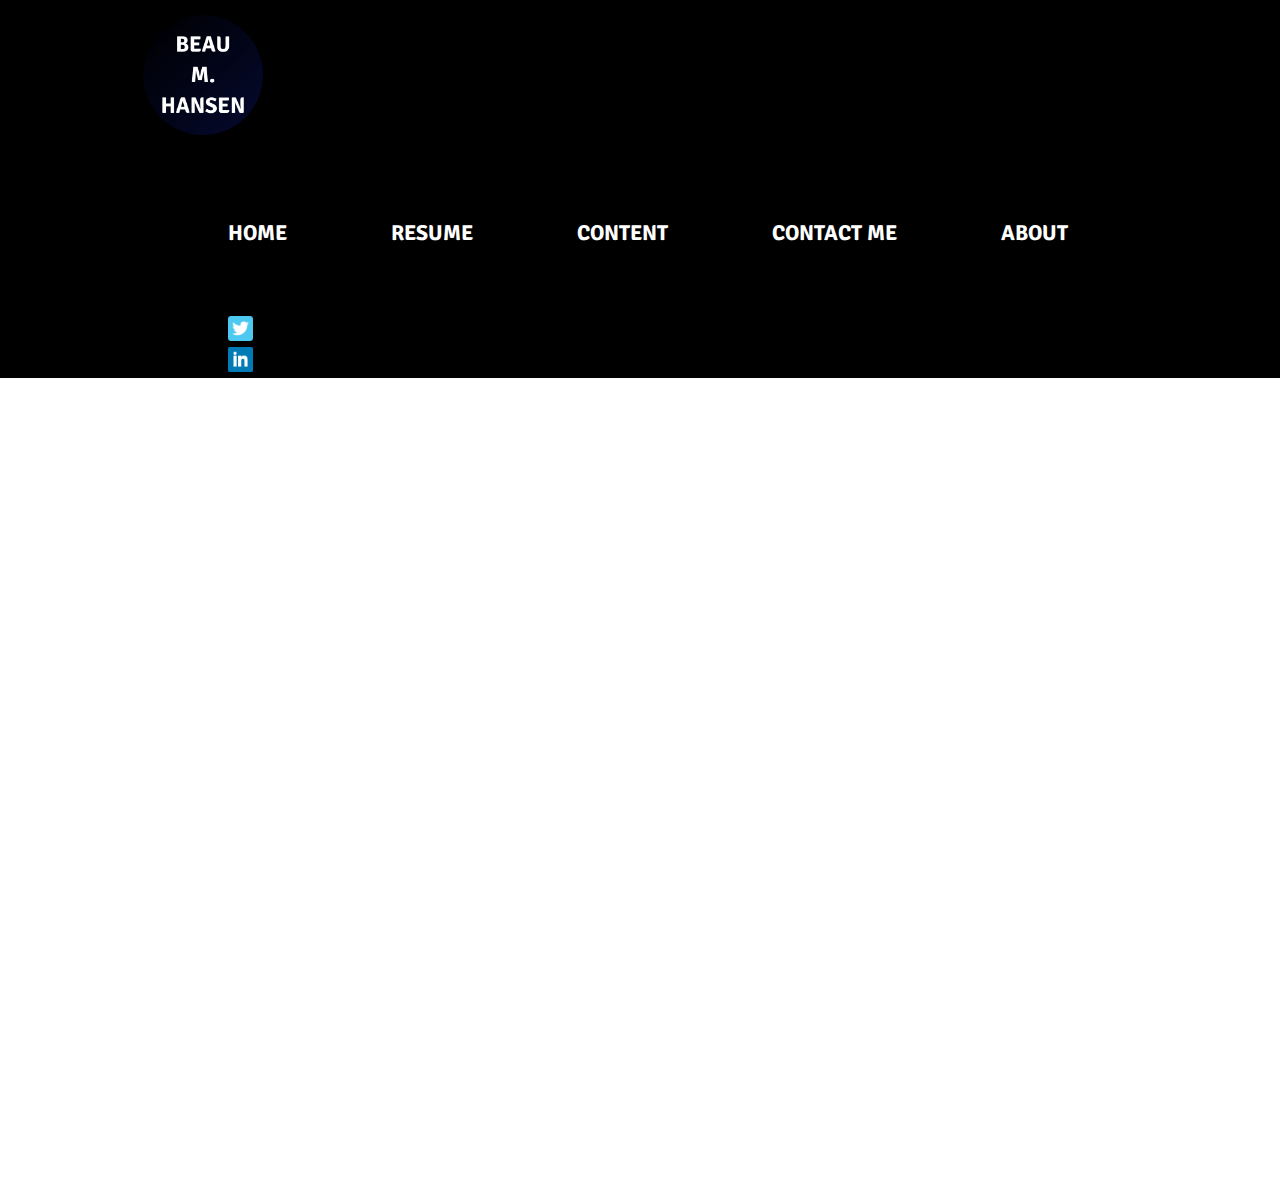
==== content.html @ 156616b6 "Added stylesheet for reset.css and debug.css. Separated out banner.css. Created content.html (with i" ====
<!DOCTYPE html>
<html lang="en" dir="ltr">
  <head>
    <meta charset="utf-8">
    <title>Content</title>
    <!-- Stylesheet for banner -->
    <link href="resources/css/banner.css" rel="stylesheet" type="text/css">

    <!-- Favicon -->
    <link href="resources/images/favicons/faviconme.ico" rel="shortcut icon" >

    <!-- Stylesheets for reset and debug -->
    <link href="resources/css/reset.css" rel="stylesheet" type="text/css" >
    <link href="resouces/css/debug.css" rel="stylesheet" type="text/css" >

    <!-- Stylesheet for specific page -->
    <link href="resources/css/content.css" rel="stylesheet" type="text/css" >

    <!-- Fonts -->
    <link href="https://fonts.googleapis.com/css?family=Signika&display=swap" rel="stylesheet">

  </head>
  <body>

    <header>
      <div class="container">

        <a href="index.html"><img src="resources/images/BMHLogo.png" alt="Beau M Hansen" class="logo"></a>

        <nav>
          <ul>
            <li><a href="index.html" class="link">Home</a></li>
            <li><a href="#" class="link">Resume</a></li>
            <li><a href="content.html" class="link">Content</a></li>
            <li><a href="#" class="link">Contact Me</a></li>
            <li><a href="#" class="link">About</a></li>
            <li>
              <div id="social-media">
                <a href="https://twitter.com/Beau_Hansen45" title="www.twitter.com/Beau_Hansen45" target="_blank"><img src="resources/images/TwitterLogo.png" alt="Twitter"></a>
                <a href="https://www.linkedin.com/in/beau-hansen-998a11aa/" title="https://www.linkedin.com/in/beau-hansen-998a11aa/" target="_blank"><img src="resources/images/LinkedInLogo.png" alt="Linked In"></a>
                <a href="https://github.com/BeauHansen" title="https://github.com/BeauHansen" target="_blank" hidden><img src="resources/images/GitHubLogo.png" alt="Linked In"></a>
              </div>
            </li>
          </ul>
        </nav>


    </header>

<main>

<br>
<br>

<br>
<br>
<br>
<br>
<br>
<br>
<br>
<br>
<br>
<br>
<br>
<br>
<br>
<br><br>
<br>
<br>
<br>
<br>
<br><br>
<br>
<br>
<br>
<br>
<br><br>
<br>
<br>
<br>
<br>
<br><br>
<br>
<br>
<br>
<br>
<br><br>
<br>
<br>
<br>
<br>
<br><br>
<br>
<br>
<br>
<br>
<br><br>
<br>
<br>
<br>
<br>
<br><br>
<br>
<br>
<br>
<br>
<br>
<br>
<br>

</main>

  </body>
</html>
---- resources/css/banner.css ----
.container {
  width: 80%;
  margin: 0 auto;
}

header {
  background: black;
  font-family: Signika, sans-serif;
  position: fixed;
  width: 100%;
  z-index: 10;
  min-height: 150px;
}

header::after {
  content: '';
  display: table;
  clear: both;
}


.logo {
  float: left;
  padding: 10px auto;
  width: 150px;
  height: 150px;
}

nav {
  float: left;
  overflow: hidden;
}

nav ul {
  margin: 0 auto;
  padding: 0;
  list-style: none;
}

nav li {
  display: inline-block;
  margin-left: 100px;
  padding-top: 70px;
  font-size: 1.35rem;

  position: relative;
}

nav a {
  color: white;
  text-decoration: none;
  text-transform: uppercase;
  font-weight: bold;
}

#social-media {
  position: relative;
  display: inline-flex;
  flex-flow: column nowrap;
}

#social-media img {
  height: 25px;
  width: 25px;
}

#github {
  display: hidden;
}



nav a.link:hover {
  color: #2e3890;
}

nav a.link::before {
  content: '';
  display: block;
  height: 5px;
  width: 0%;
  background-color: #2e3890;

  position: absolute;
  top: 0;

  transition: all ease-in-out 200ms;
}

nav a.link:hover::before {
  width: 100%;
}
---- resources/css/content.css ----

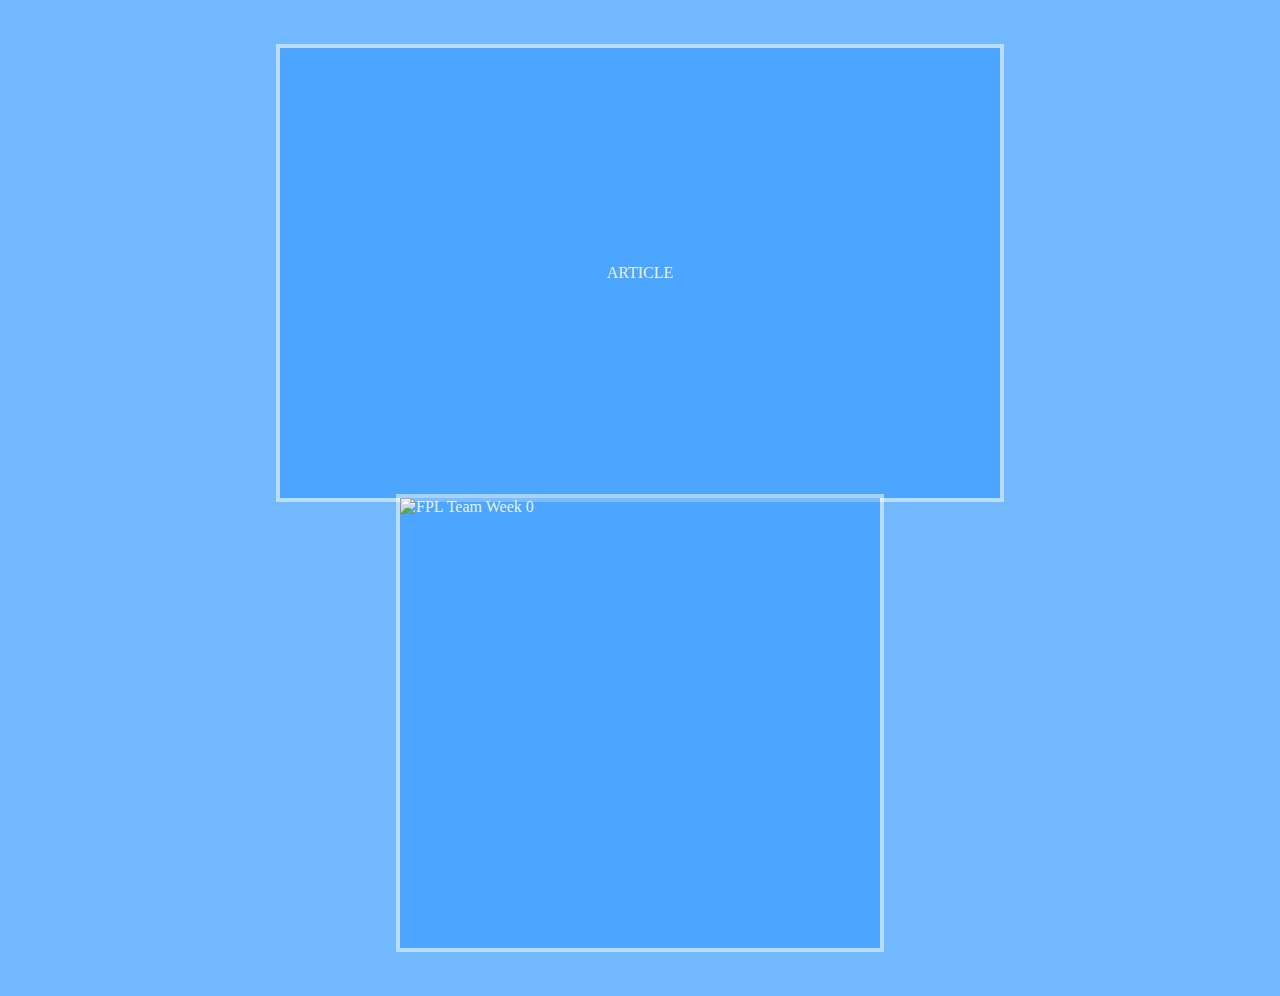
==== commit d2d96c65: "Started work on content pages, per https://www.youtube.com/watch?v=wq-Q7CDj6ZI" ====
--- a/content.html
+++ b/content.html
@@ -3,6 +3,7 @@
   <head>
     <meta charset="utf-8">
     <title>Content</title>
+    <meta name="viewport" content="width=device-width, initial-scale=1" >
     <!-- Stylesheet for banner -->
     <link href="resources/css/banner.css" rel="stylesheet" type="text/css">
 
@@ -11,7 +12,7 @@
 
     <!-- Stylesheets for reset and debug -->
     <link href="resources/css/reset.css" rel="stylesheet" type="text/css" >
-    <link href="resouces/css/debug.css" rel="stylesheet" type="text/css" >
+    <link href="resources/css/debug.css" rel="stylesheet" type="text/css" >
 
     <!-- Stylesheet for specific page -->
     <link href="resources/css/content.css" rel="stylesheet" type="text/css" >
@@ -21,7 +22,7 @@
 
   </head>
   <body>
-
+<!--
     <header>
       <div class="container">
 
@@ -46,68 +47,14 @@
 
 
     </header>
-
+-->
 <main>
 
-<br>
-<br>
+  <article class="">
+      <p class="debug-center">ARTICLE</p>
+      <img class="size-1" src="resources/images/FPLTeamWeek0.png" alt="FPL Team Week 0" title="FPL Team Week Zero">
 
-<br>
-<br>
-<br>
-<br>
-<br>
-<br>
-<br>
-<br>
-<br>
-<br>
-<br>
-<br>
-<br>
-<br><br>
-<br>
-<br>
-<br>
-<br>
-<br><br>
-<br>
-<br>
-<br>
-<br>
-<br><br>
-<br>
-<br>
-<br>
-<br>
-<br><br>
-<br>
-<br>
-<br>
-<br>
-<br><br>
-<br>
-<br>
-<br>
-<br>
-<br><br>
-<br>
-<br>
-<br>
-<br>
-<br><br>
-<br>
-<br>
-<br>
-<br>
-<br><br>
-<br>
-<br>
-<br>
-<br>
-<br>
-<br>
-<br>
+  </article>
 
 </main>
 
--- a/resources/css/debug.css
+++ b/resources/css/debug.css
@@ -0,0 +1,5 @@
+body * {
+  color: hsla(210, 100%, 100%, 0.88) !important;
+  background: hsla(210, 100%, 50%, 0.33) !important;
+  outline: 0.25rem solid hsla(210, 100%, 100%, 0.50) !important;
+}
--- a/resources/css/content.css
+++ b/resources/css/content.css
@@ -1 +1,50 @@
+main {
 
+}
+
+article {
+  display: grid;
+  grid-template-columns: 1fr 0.5in [start] 1.25in 5in 1.25in [end] 0.5in 1fr;
+
+  height: 100vh; /* temp fix */
+
+  padding: 0.5in 0;
+}
+
+article * {
+  grid-column: start / end;
+}
+
+.size-1 {
+  grid-column: 4 / 5;
+}
+.size-2 {
+  grid-column: 3 / 6;
+}
+.size-3 {
+  grid-column: 2 / 7;
+}
+.size-4 {
+  grid-column: 1 / 8;
+}
+
+img.size-1,
+img.size-2,
+img.size-3,
+img.size4 {
+  width: 100%;
+}
+
+
+
+@media (max-width: 8.5in ) {
+  article {
+    grid-template-columns: 1fr 5% [start] 15% 60% 15% [end] 5% 1fr;
+  }
+}
+
+.debug-center {
+  display: flex;
+  justify-content: center;
+  align-items: center;
+}
